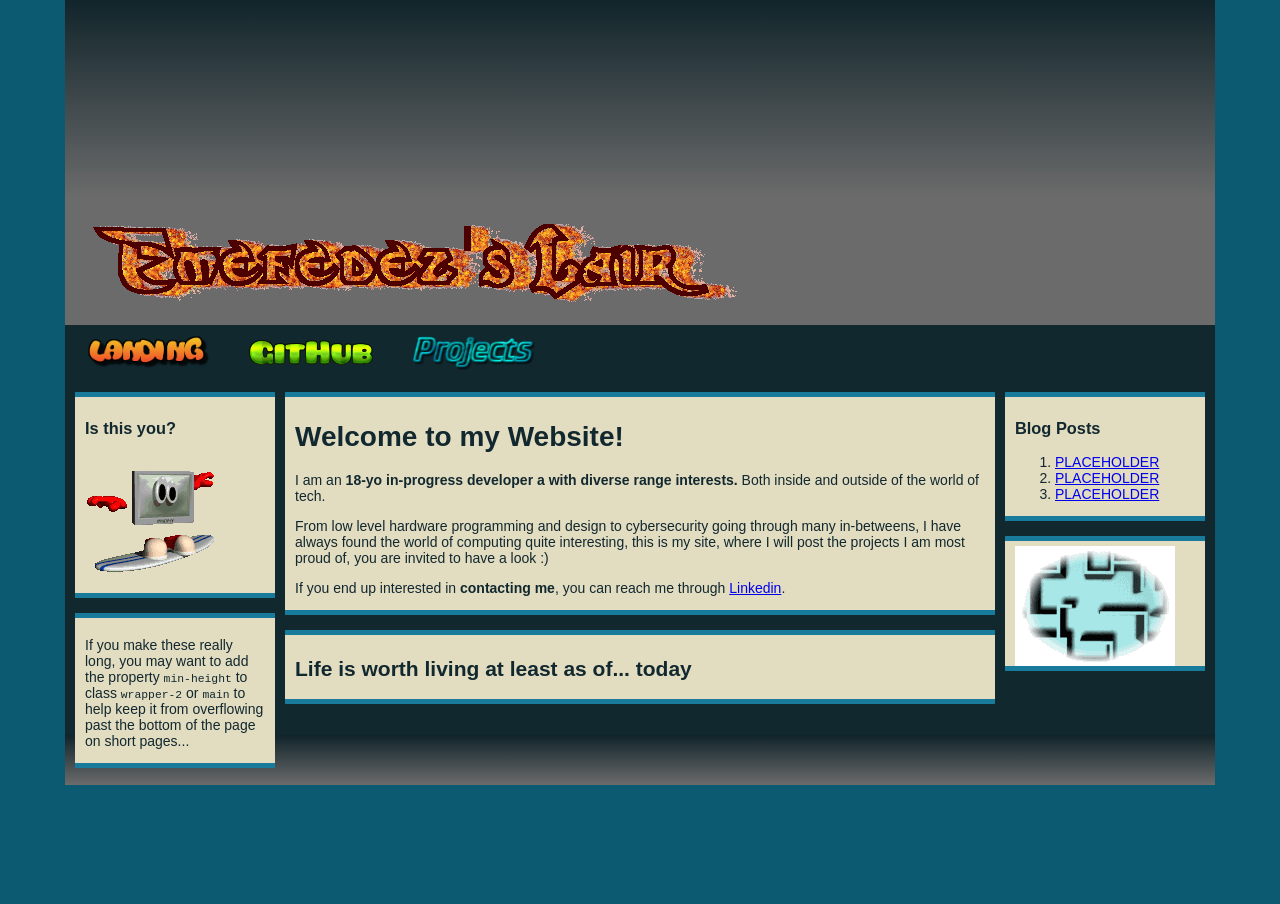
==== index.html @ 04522097 "base calculator link" ====
<html>
    <head>
        <meta charset="UTF-8" />
        <meta name="viewport" content="width=device-width, initial-scale=1.0" />
        <title>Emefedez's Lair</title>
        <!-- The style.css file allows you to change the look of your web pages.
         If you include the next line in all your web pages, they will all share the same look.
         This makes it easier to make new pages for your site. -->
        <link href="styles.css" rel="stylesheet" type="text/css" media="all" />
    </head>
    <body>
        <div class="wrapper">
            <div class="header">
                <div class="header-shadow"></div>
            </div>

            <div class="title">
                <h1>
                    <img
                        src="./images/GIFs/logos/EmefedezLair.gif"
                        alt="Emefedez Lair"
                    />
                </h1>
            </div>

            <div class="links">
                <div class="link">
                    <a href="./index.html" title="Landing">
                        <img src="./images/static/logos/Landing.png" alt="Landing" width="128" style="vertical-align: middle;"/>
                    </a>
                </div>
                <div class="link">
                    <a href="https://github.com/Emefedez" title="GitHub">
                        <img src="./images/static/logos/GitHub.png" alt="GitHub" width="128" style="vertical-align: middle;"/>
                    </a>
                </div>
                <div class="link">
                    <a href="./projects.html" title="Projects">
                        <img src="./images/static/logos/Projects.png" alt="Projects" width="128" style="vertical-align: middle;"/>
                    </a>
                </div>
            </div>

            <div class="wrapper-2">
                <div class="main">
                    <div class="box">
                        <h1 id="section-1">Welcome to my Website!</h1>
                        <div class="inner">
                            <p>I am an <strong>18-yo in-progress developer a with diverse range interests.</strong> Both inside and outside of the world of tech.</p>
                            <p>
                                From low level hardware programming and design to cybersecurity going
                                through many in-betweens, I have always found the world of computing quite
                                interesting, this is my site, where I will post the projects I am most proud of, you are invited to have a look :) 
                            </p>

                            <p>
                                If you end up interested in <strong>contacting me</strong>, you can reach me through
                                <a href="https://www.linkedin.com/in/mateo-fdez-85323a311/">Linkedin</a>.
                            </p>
                        </div>
                    </div>
                    <div class="box">
                        <h2 id="section-2">Life is worth living at least as of... <italic>today</italic></h2>
                        <div class="inner">
                            
                        </div>
                    </div>
                </div>

                <div class="sidebar-left">
                    <div class="box">
                        <h3>Is this you?</h3>
                        <div class="inner">
                            <p>
                                <img src="./images/GIFs/computer_surfing_lc.gif" alt="Surfing the web" />
                            </p>
                        </div>
                    </div>
                    <div class="box">
                        <div class="inner">
                            <p>
                                If you make these really long, you may want to
                                add the property <code>min-height</code> to
                                class <code>wrapper-2</code> or
                                <code>main</code> to help keep it from
                                overflowing past the bottom of the page on short
                                pages...
                            </p>
                        </div>
                    </div>
                </div>

                <div class="sidebar-right">
                    <div class="box">
                        <h3>Blog Posts</h3>
                        <div class="inner">
                            <ol>
                                <li><a href="#section-1">PLACEHOLDER</a></li>
                                <li><a href="#section-2">PLACEHOLDER</a></li>
                                <li><a href="#section-3">PLACEHOLDER</a></li>
                            </ol>
                        </div>
                    </div>
                    <div class="box">
                        <div class="inner">
                            <img src="./images/GIFs/comp_computer_mouse_e_a_lw.gif" alt="Mouse maze" />
                        </div>
                    </div>
                </div>
            </div>
            <br />
            <div class="footer"></div>
        </div>
    </body>
</html>
---- styles.css ----
/***

THIS CODE HAS BEEN REVAMPED... AGAIN!

IF YOU WANT THE ORIGINAL CSS, GO TO: 
  https://eggramen.neocities.org/code/css/misc/fakewp_old/fakewp2.css

IF YOU WANT THE v2 CSS (i.e. NOT THE ORIGINAL BUT NOT THE CURRENT WIP REVAMP), GO TO: 
  https://eggramen.neocities.org/code/css/misc/fakewp_new/fakewp2_new.css

***/

body {
  background: #0c5a72;
  color: white;
  font-family: sans-serif;
  font-size: 0.875em;
  }
  
center {
  text-align: center;
  }
  
/*Contains everything*/
.wrapper {
  width: 1150px;
  background: #12282f;
  margin: 0 auto;
  top: 0;
  margin-top: -10px;
  border-left: 0px solid #12282f;
  border-right: 0px solid #12282f;  
  margin-bottom: -10px;
  }
  
/*Contains main and sidebar divs*/
.wrapper-2 {
  position: relative;
}
  
/*Header and footer images*/
.header, .footer {
  height: 200px;
  overflow: hidden;
  background: linear-gradient(rgb(0,0,0,0.1),#6b6b6b), url(""); /*This is the image in the header and footer. Replace it with your own!*/
  background-size:cover;
  }
  
  
.footer {
  height: 50px;
  }
  
.header img {
  border-top: 0px;
  }
  
  
/*Big title at the top of the page.*/  
.title {
  padding: 15px 10px 10px 20px;
  background-color: #6b6b6b; 
  }
  
/*Override default margins/padding for headings.*/
.title h1, .title h2, .title h3 {
  padding:0;
  margin: 0;
  }

/*Container for top row of links.*/
.links {
  padding: 5px;
  padding-top: 3px;
  padding-bottom: 5px;
  }
  
/*Div style for individual links.*/
.link {
  text-align: center;
  display: inline-block;
  list-style-type: none;
  float: none;
  font-weight: bold;
  font-size: 1.16em;
  padding: 5px;
  margin-right: 10px;
  margin-left: 10px;
  border: 0px solid red;
  }
  
.link a {
  color: white;
  text-decoration: none;
  }

/*These three classes are just for defining the boundaries and size of the main and sidebar columns. Most fancy styling goes in the 'box' class.*/
.main, .sidebar-right {
  display: inline-block;
  }
  
.sidebar-left, .sidebar-right {
  width: 200px;
  position: absolute;
  top: 0;
  }

.sidebar-left {
  margin-left: 10px;
  }
  
.main {
  margin-left: 220px;
  width: 710px;
  }
  
.sidebar-right {
  right: 0;
  margin-right: 10px;
  margin-left: 10px;
  }
  
/*Box used for individual sections in the sidebar, center column, etc.*/
.box {  
  padding: 5px 10px 0px 10px;
  background: #e2dcc1;
  color: #12282f;
  border-top: 5px solid #187b9b;
  border-bottom: 5px solid #187b9b;
  margin: 10px 0px 15px 0px;
  }
  
/*Prevent overflow of large images in main text areas.*/
.box img {
  max-width: 100%;
  height: auto;
  }
  
/***
  Not give any style rules by default. Move the padding from the 'box' class here if you want boxes with specially styled headers or images that 
  don't follow the margins of the main text. (For an example of that: see skin #1.)
  ***/
.inner {
  
  }
  
/* For narrow screens. Makes the sidebars narrower, and makes width of the 
 * center/main div 50% of the viewport width.
 */
@media(max-width:1180px) {
  .wrapper {
    width: calc(440px + 50vw);
    }
  .main {
    width: 50vw;
    }
  }
  
@media(max-width:910px) {
  .wrapper {
    width: calc(360px + 52vw);
    }
  .sidebar-left, .sidebar-right {
    width: 160px;
    }
  .main {
    margin-left: 180px;
    width: 52vw;
    }
  }
  
/* Mobile compatibility. Puts everything into a standard vertical layout. */
@media(orientation:portrait) {
  .wrapper {
    width: 96vw;
    margin: 0 auto;
    padding:0;
    position: relative;
    }
  .wrapper-2 {
    width: 94vw;
    margin: 0 auto;
    padding:0;
    position: relative;
    }
  .sidebar-left, .main, .sidebar-right {
    position: relative;
    width: 92vw;
    margin: 0.25rem 1vw;
    }
  .sidebar-left, .sidebar-right {
    font-size: 0.95em;
    }
  }
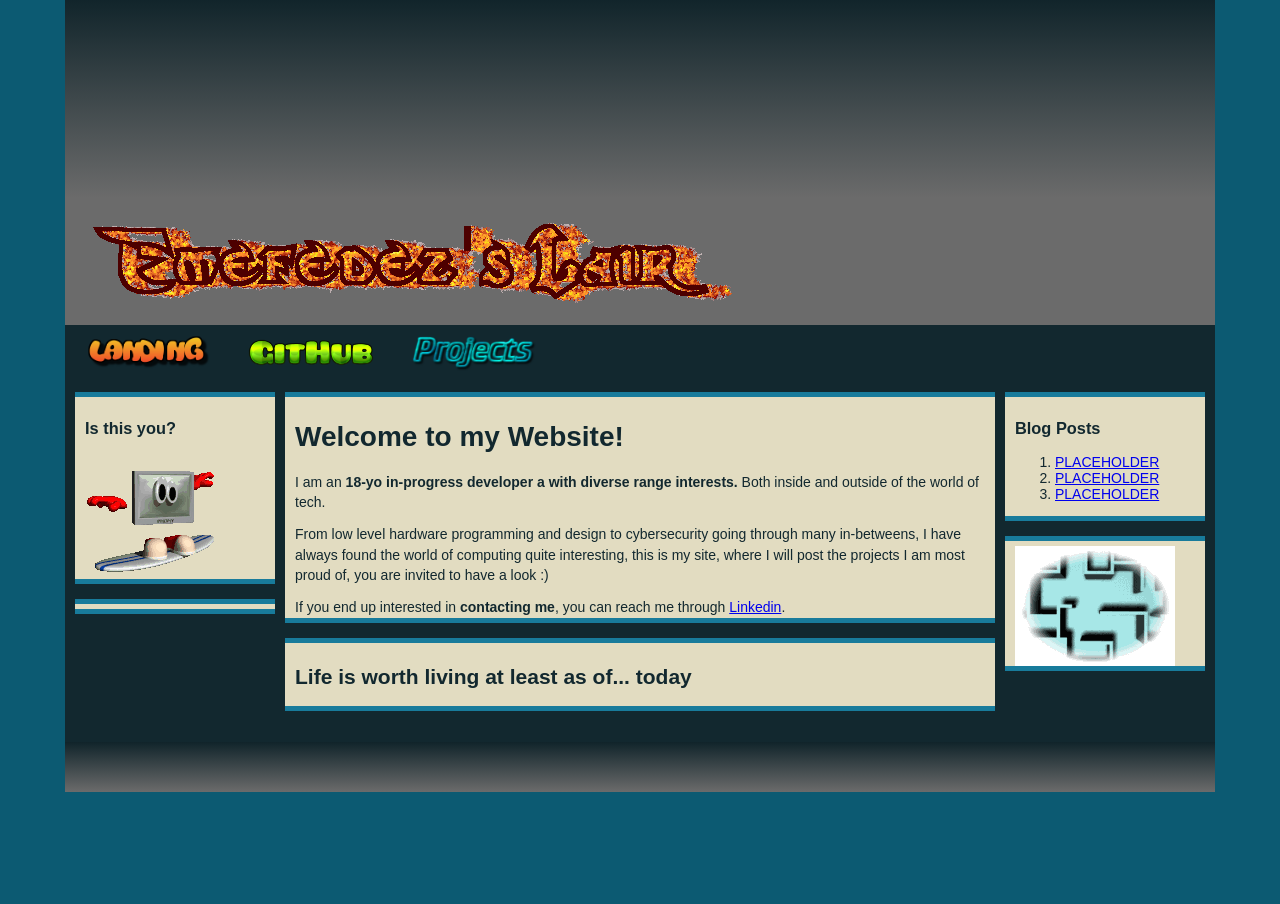
==== commit 25ce0282: "updated zine and inverted Project and Github order, general site cleanup as well" ====
--- a/index.html
+++ b/index.html
@@ -78,14 +78,6 @@
                     </div>
                     <div class="box">
                         <div class="inner">
-                            <p>
-                                If you make these really long, you may want to
-                                add the property <code>min-height</code> to
-                                class <code>wrapper-2</code> or
-                                <code>main</code> to help keep it from
-                                overflowing past the bottom of the page on short
-                                pages...
-                            </p>
                         </div>
                     </div>
                 </div>
--- a/styles.css
+++ b/styles.css
@@ -129,6 +129,16 @@
   border-bottom: 5px solid #187b9b;
   margin: 10px 0px 15px 0px;
   }
+
+/*Consistent paragraph spacing inside content boxes.*/
+.box p {
+  margin: 0 0 0.75rem 0;
+  line-height: 1.45;
+}
+
+.box p:last-child {
+  margin-bottom: 0;
+}
   
 /*Prevent overflow of large images in main text areas.*/
 .box img {
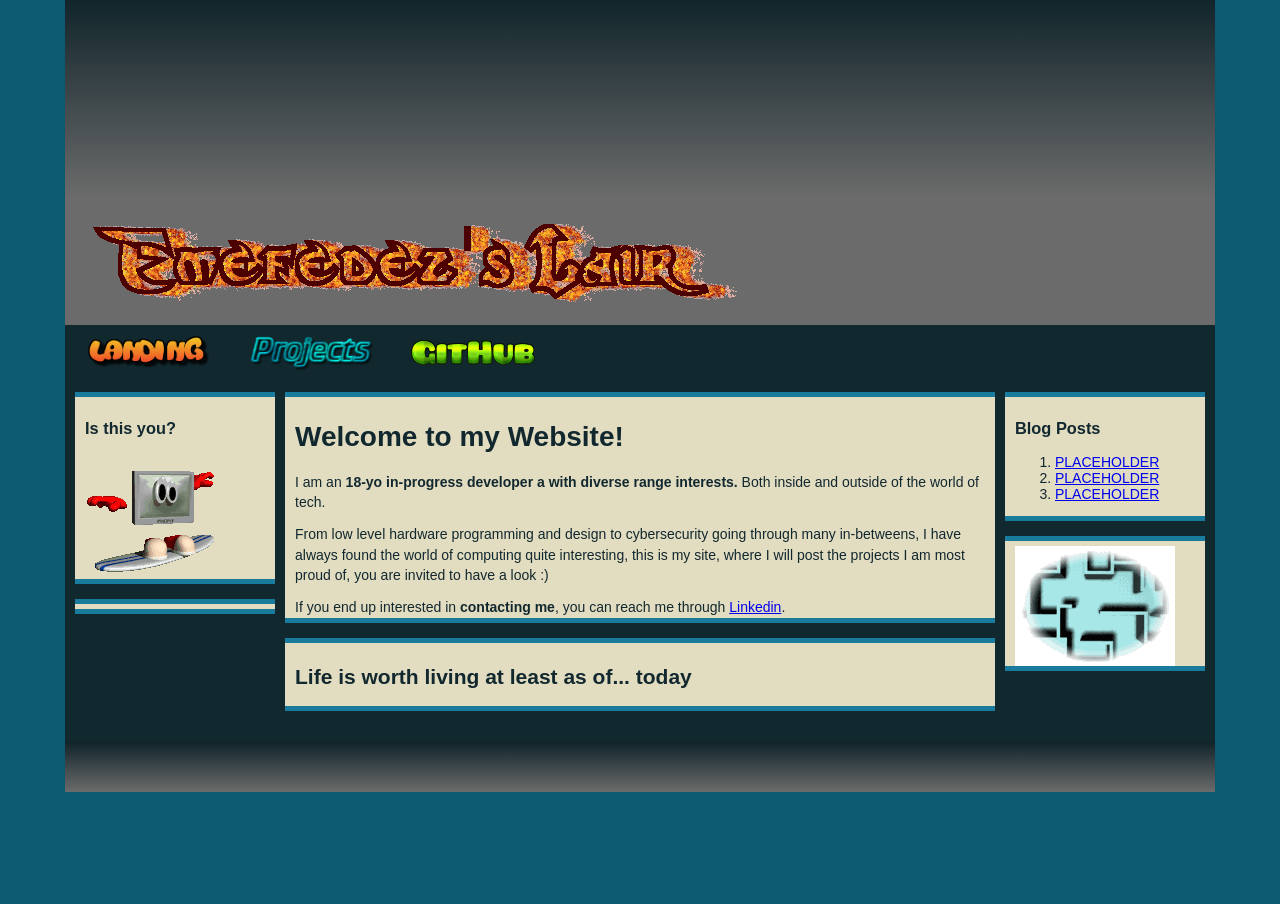
==== commit fc5c59c4: "order fixed" ====
--- a/index.html
+++ b/index.html
@@ -24,22 +24,25 @@
             </div>
 
             <div class="links">
-                <div class="link">
-                    <a href="./index.html" title="Landing">
-                        <img src="./images/static/logos/Landing.png" alt="Landing" width="128" style="vertical-align: middle;"/>
-                    </a>
-                </div>
-                <div class="link">
-                    <a href="https://github.com/Emefedez" title="GitHub">
-                        <img src="./images/static/logos/GitHub.png" alt="GitHub" width="128" style="vertical-align: middle;"/>
-                    </a>
-                </div>
-                <div class="link">
-                    <a href="./projects.html" title="Projects">
-                        <img src="./images/static/logos/Projects.png" alt="Projects" width="128" style="vertical-align: middle;"/>
-                    </a>
-                </div>
+            <div class="link">
+                <a href="./index.html" title="Landing">
+                    <img src="./images/static/logos/Landing.png" alt="Landing" width="128"
+                        style="vertical-align: middle;" />
+                </a>
             </div>
+            <div class="link">
+                <a href="./projects.html" title="Projects">
+                    <img src="./images/static/logos/Projects.png" alt="Projects" width="128"
+                        style="vertical-align: middle;" />
+                </a>
+            </div>
+            <div class="link">
+                <a href="https://github.com/Emefedez" title="GitHub">
+                    <img src="./images/static/logos/GitHub.png" alt="GitHub" width="128"
+                        style="vertical-align: middle;" />
+                </a>
+            </div>
+        </div>
 
             <div class="wrapper-2">
                 <div class="main">
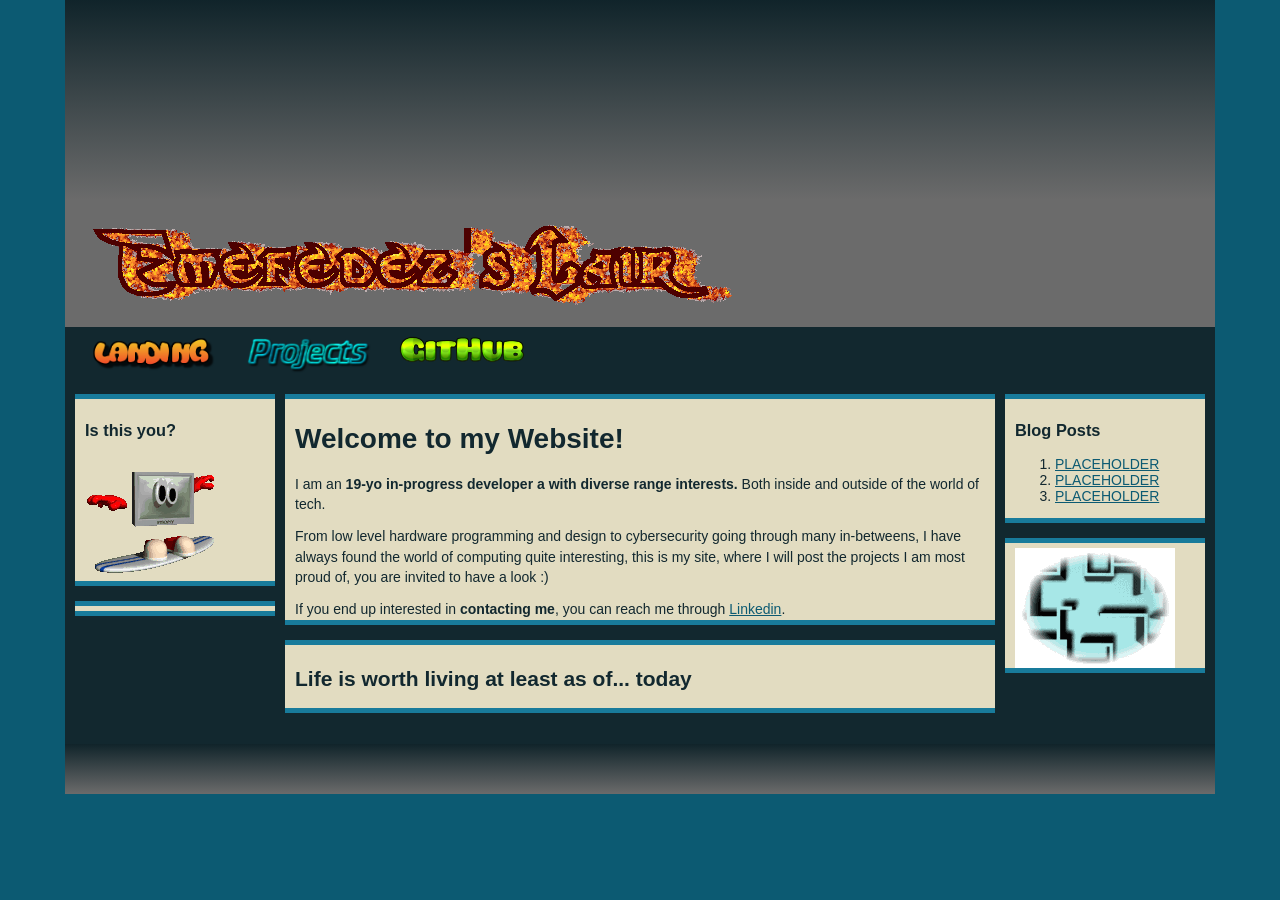
==== commit 6dc36ed4: "updated age and added uni notes" ====
--- a/index.html
+++ b/index.html
@@ -49,7 +49,7 @@
                     <div class="box">
                         <h1 id="section-1">Welcome to my Website!</h1>
                         <div class="inner">
-                            <p>I am an <strong>18-yo in-progress developer a with diverse range interests.</strong> Both inside and outside of the world of tech.</p>
+                            <p>I am an <strong>19-yo in-progress developer a with diverse range interests.</strong> Both inside and outside of the world of tech.</p>
                             <p>
                                 From low level hardware programming and design to cybersecurity going
                                 through many in-betweens, I have always found the world of computing quite
--- a/styles.css
+++ b/styles.css
@@ -15,6 +15,12 @@
   color: white;
   font-family: sans-serif;
   font-size: 0.875em;
+  margin: 0;
+  overflow-x: hidden;
+  }
+
+*, *::before, *::after {
+  box-sizing: border-box;
   }
   
 center {
@@ -23,19 +29,22 @@
   
 /*Contains everything*/
 .wrapper {
-  width: 1150px;
+  width: min(1150px, calc(100% - 24px));
   background: #12282f;
   margin: 0 auto;
   top: 0;
-  margin-top: -10px;
   border-left: 0px solid #12282f;
   border-right: 0px solid #12282f;  
-  margin-bottom: -10px;
   }
   
 /*Contains main and sidebar divs*/
 .wrapper-2 {
-  position: relative;
+  display: grid;
+  grid-template-columns: 200px minmax(0, 710px) 200px;
+  gap: 10px;
+  justify-content: center;
+  align-items: start;
+  padding: 0 10px;
 }
   
 /*Header and footer images*/
@@ -70,7 +79,11 @@
 
 /*Container for top row of links.*/
 .links {
-  padding: 5px;
+  display: flex;
+  flex-wrap: wrap;
+  justify-content: flex-start;
+  gap: 6px 16px;
+  padding: 5px 20px;
   padding-top: 3px;
   padding-bottom: 5px;
   }
@@ -84,8 +97,7 @@
   font-weight: bold;
   font-size: 1.16em;
   padding: 5px;
-  margin-right: 10px;
-  margin-left: 10px;
+  margin: 0;
   border: 0px solid red;
   }
   
@@ -94,30 +106,25 @@
   text-decoration: none;
   }
 
-/*These three classes are just for defining the boundaries and size of the main and sidebar columns. Most fancy styling goes in the 'box' class.*/
-.main, .sidebar-right {
-  display: inline-block;
-  }
-  
 .sidebar-left, .sidebar-right {
-  width: 200px;
-  position: absolute;
-  top: 0;
+  width: auto;
+  position: static;
   }
 
 .sidebar-left {
-  margin-left: 10px;
+  grid-column: 1;
+  grid-row: 1;
   }
   
 .main {
-  margin-left: 220px;
-  width: 710px;
+  grid-column: 2;
+  grid-row: 1;
+  min-width: 0;
   }
   
 .sidebar-right {
-  right: 0;
-  margin-right: 10px;
-  margin-left: 10px;
+  grid-column: 3;
+  grid-row: 1;
   }
   
 /*Box used for individual sections in the sidebar, center column, etc.*/
@@ -139,11 +146,114 @@
 .box p:last-child {
   margin-bottom: 0;
 }
+
+.box a {
+  color: #0c5a72;
+  text-decoration: underline;
+}
   
 /*Prevent overflow of large images in main text areas.*/
 .box img {
   max-width: 100%;
   height: auto;
+  }
+
+.box video {
+  display: block;
+  width: min(360px, 100%);
+  max-width: 100%;
+  height: auto;
+  margin: 1rem auto;
+  }
+
+.project-preview {
+  display: block;
+  width: min(520px, 100%);
+  height: auto;
+  margin: 1rem auto;
+  }
+
+.project-demo {
+  width: min(520px, 100%);
+  }
+
+.project-layout {
+  grid-template-columns: minmax(0, 1fr) 190px;
+  }
+
+.project-layout .main {
+  grid-column: 1;
+  grid-row: 1;
+  }
+
+.project-layout .sidebar-left {
+  display: none;
+  }
+
+.project-layout .sidebar-right {
+  grid-column: 2;
+  grid-row: 1;
+  }
+
+.project-group {
+  margin: 1.25rem 0 0.25rem;
+  color: #e2dcc1;
+  font-size: 1.1rem;
+  }
+
+.project-card h2 {
+  margin-top: 0.25rem;
+  margin-bottom: 0.35rem;
+  font-size: 1.35rem;
+  }
+
+.project-card h2 a {
+  color: #0c5a72;
+  text-decoration: none;
+  }
+
+.project-card h2 a:hover {
+  text-decoration: underline;
+  }
+
+.box-notes {
+  background: #dce7dc;
+  border-top-color: #2b745b;
+  border-bottom-color: #2b745b;
+  }
+
+.box-notes h2 a,
+.box-notes a {
+  color: #164d3c;
+  }
+
+.box-notes .tag {
+  border-color: #2b745b;
+  background: #edf5ef;
+  color: #164d3c;
+  }
+
+.project-tags {
+  display: flex;
+  flex-wrap: wrap;
+  gap: 0.35rem;
+  margin: 0 0 0.85rem;
+  }
+
+.tag {
+  border: 1px solid #187b9b;
+  background: #f4efd8;
+  color: #0c5a72;
+  font-size: 0.78rem;
+  font-weight: bold;
+  padding: 0.2rem 0.4rem;
+  }
+
+.project-sidebar-gif {
+  display: block;
+  max-width: 100%;
+  height: auto;
+  margin: 0.35rem auto 0.6rem;
   }
   
 /***
@@ -154,51 +264,61 @@
   
   }
   
-/* For narrow screens. Makes the sidebars narrower, and makes width of the 
- * center/main div 50% of the viewport width.
- */
-@media(max-width:1180px) {
+/* Compact screens use a single reading column in document order. */
+@media(max-width:920px) {
   .wrapper {
-    width: calc(440px + 50vw);
-    }
-  .main {
-    width: 50vw;
-    }
-  }
-  
-@media(max-width:910px) {
-  .wrapper {
-    width: calc(360px + 52vw);
-    }
-  .sidebar-left, .sidebar-right {
-    width: 160px;
-    }
-  .main {
-    margin-left: 180px;
-    width: 52vw;
-    }
-  }
-  
-/* Mobile compatibility. Puts everything into a standard vertical layout. */
-@media(orientation:portrait) {
-  .wrapper {
-    width: 96vw;
-    margin: 0 auto;
-    padding:0;
-    position: relative;
+    width: min(100%, calc(100% - 16px));
     }
   .wrapper-2 {
-    width: 94vw;
-    margin: 0 auto;
-    padding:0;
-    position: relative;
+    grid-template-columns: minmax(0, 1fr);
+    gap: 0;
+    padding: 0 8px;
     }
   .sidebar-left, .main, .sidebar-right {
     position: relative;
-    width: 92vw;
-    margin: 0.25rem 1vw;
+    grid-column: 1;
+    grid-row: auto;
+    width: auto;
+    margin: 0;
+    }
+  .project-layout .main, .project-layout .sidebar-right {
+    grid-column: 1;
+    grid-row: auto;
+    }
+  .project-layout .sidebar-right {
+    display: block;
     }
   .sidebar-left, .sidebar-right {
     font-size: 0.95em;
     }
-  }
+  .header {
+    height: 140px;
+    }
+  .title {
+    padding: 12px 10px 8px;
+    }
+  .title img {
+    max-width: 100%;
+    height: auto;
+    }
+  .link img {
+    width: 104px;
+    }
+  }
+
+@media(max-width:420px) {
+  .links {
+    gap: 4px;
+    padding: 5px 8px;
+    }
+  .link {
+    padding: 3px;
+    }
+  .link img {
+    width: 92px;
+    }
+  .box {
+    padding: 5px 8px 0;
+    overflow-wrap: anywhere;
+    }
+  }
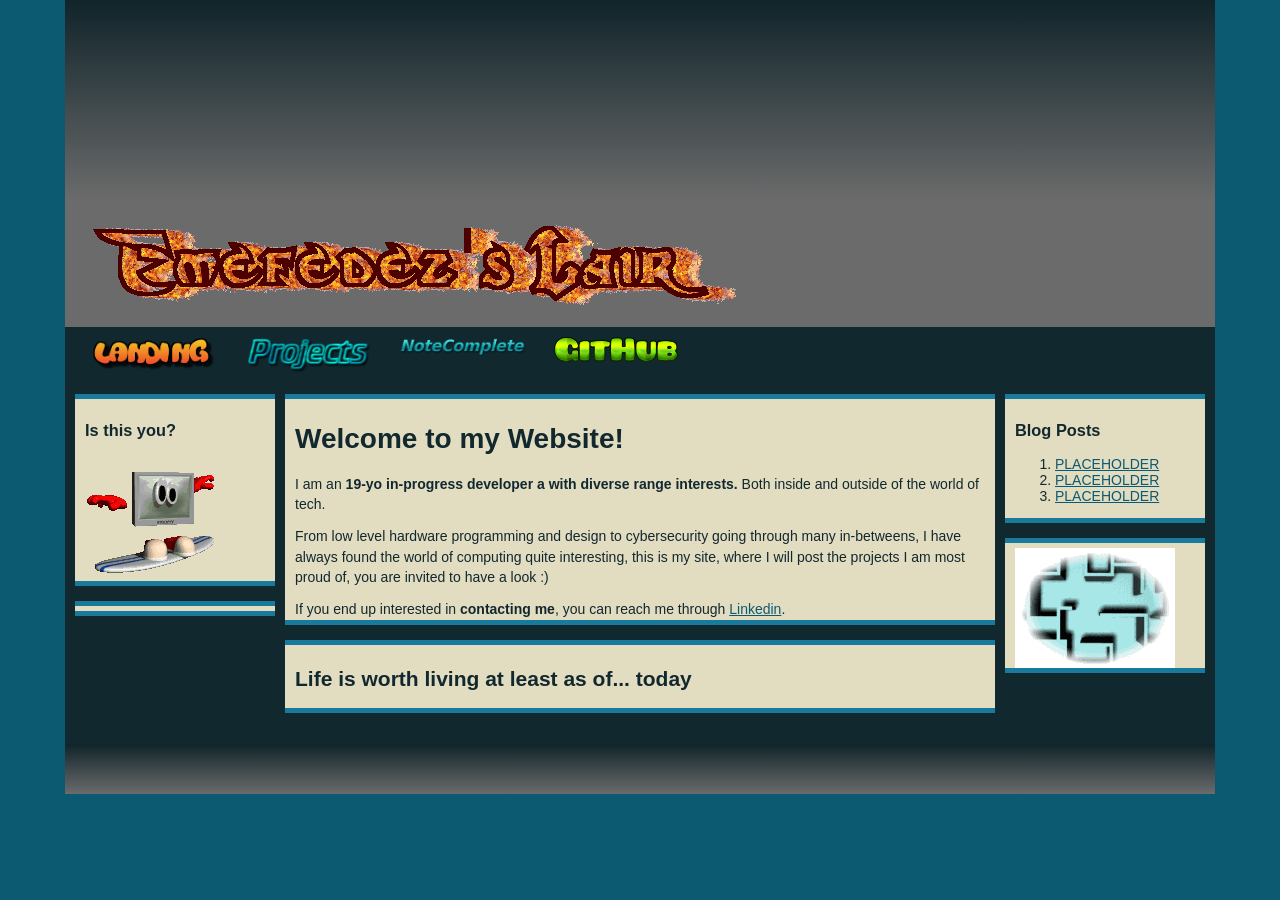
==== commit 937729ee: "Add NoteComplete page that runs the web reader in the browser The Pages workflow now builds the Note" ====
--- a/index.html
+++ b/index.html
@@ -33,6 +33,12 @@
             <div class="link">
                 <a href="./projects.html" title="Projects">
                     <img src="./images/static/logos/Projects.png" alt="Projects" width="128"
+                        style="vertical-align: middle;" />
+                </a>
+            </div>
+            <div class="link">
+                <a href="./notecomplete.html" title="NoteComplete">
+                    <img src="./images/static/logos/NoteComplete.png" alt="NoteComplete" width="128"
                         style="vertical-align: middle;" />
                 </a>
             </div>
--- a/styles.css
+++ b/styles.css
@@ -256,6 +256,52 @@
   margin: 0.35rem auto 0.6rem;
   }
   
+/*NoteComplete page: single wide column with the embedded web app.*/
+.app-layout {
+  grid-template-columns: minmax(0, 1fr);
+  }
+
+.app-layout .main {
+  grid-column: 1;
+  }
+
+.app-actions {
+  text-align: center;
+  }
+
+.box a.app-button {
+  display: inline-block;
+  padding: 0.55rem 1.1rem;
+  background: #187b9b;
+  border: 2px solid #0c5a72;
+  color: white;
+  font-weight: bold;
+  font-size: 1.05rem;
+  text-decoration: none;
+  }
+
+.box a.app-button:hover {
+  background: #0c5a72;
+  }
+
+.app-hint {
+  font-size: 0.85rem;
+  text-align: center;
+  }
+
+.app-frame-box {
+  padding: 0;
+  }
+
+.app-frame {
+  display: block;
+  width: 100%;
+  height: max(560px, calc(100vh - 120px));
+  height: max(560px, calc(100dvh - 120px));
+  border: 0;
+  background: #f5f5f7;
+  }
+  
 /***
   Not give any style rules by default. Move the padding from the 'box' class here if you want boxes with specially styled headers or images that 
   don't follow the margins of the main text. (For an example of that: see skin #1.)
@@ -317,6 +363,9 @@
   .link img {
     width: 92px;
     }
+  .app-frame {
+    height: max(480px, calc(100dvh - 80px));
+    }
   .box {
     padding: 5px 8px 0;
     overflow-wrap: anywhere;
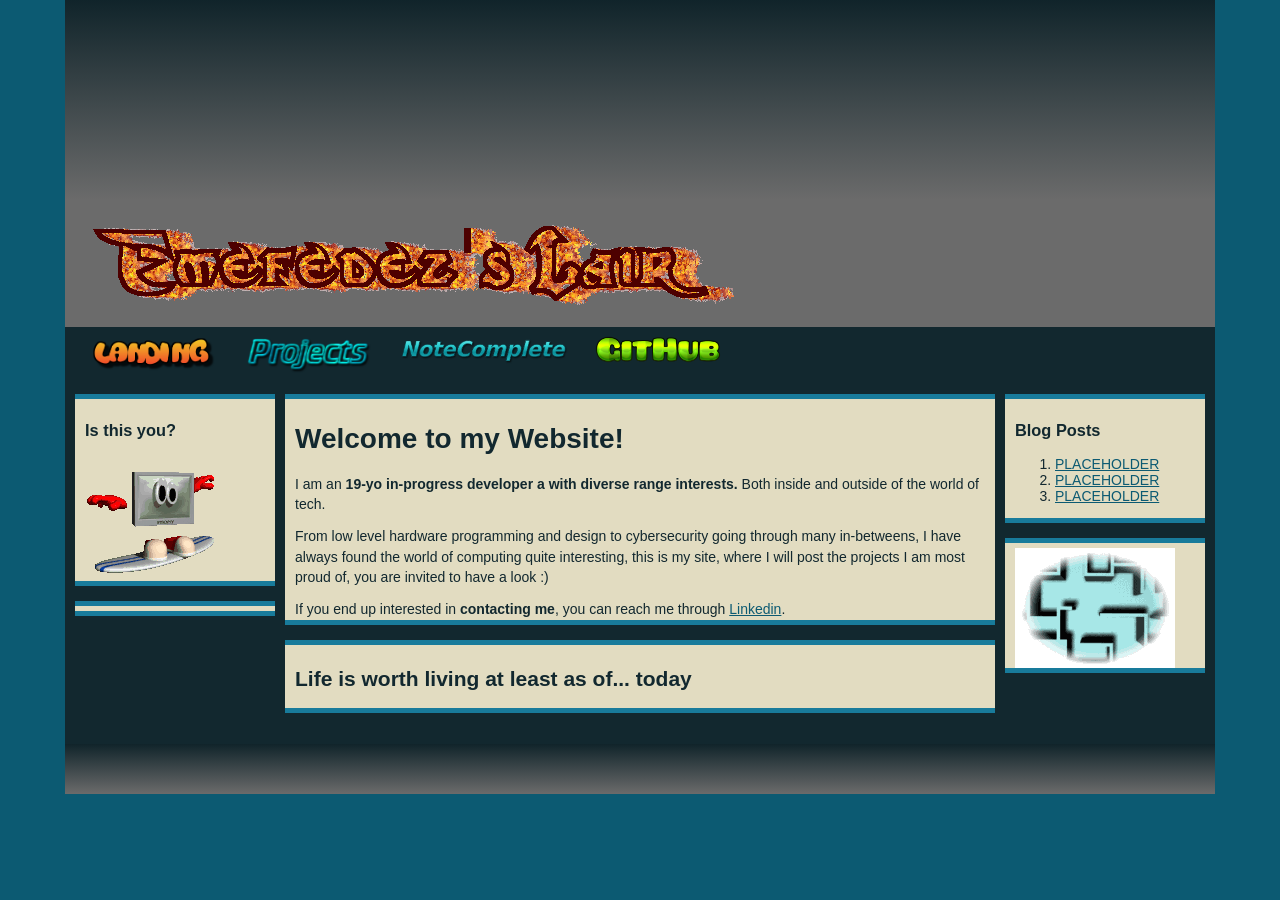
==== commit df423c76: "Fix NoteComplete nav logo size and phone frame padding Co-Authored-By: Claude Opus 5.5 (1M context) " ====
--- a/index.html
+++ b/index.html
@@ -38,7 +38,7 @@
             </div>
             <div class="link">
                 <a href="./notecomplete.html" title="NoteComplete">
-                    <img src="./images/static/logos/NoteComplete.png" alt="NoteComplete" width="128"
+                    <img class="link-wide" src="./images/static/logos/NoteComplete.png" alt="NoteComplete" width="170"
                         style="vertical-align: middle;" />
                 </a>
             </div>
--- a/styles.css
+++ b/styles.css
@@ -289,7 +289,7 @@
   text-align: center;
   }
 
-.app-frame-box {
+.box.app-frame-box {
   padding: 0;
   }
 
@@ -350,6 +350,9 @@
   .link img {
     width: 104px;
     }
+  .link img.link-wide {
+    width: 138px;
+    }
   }
 
 @media(max-width:420px) {
@@ -363,6 +366,9 @@
   .link img {
     width: 92px;
     }
+  .link img.link-wide {
+    width: 122px;
+    }
   .app-frame {
     height: max(480px, calc(100dvh - 80px));
     }
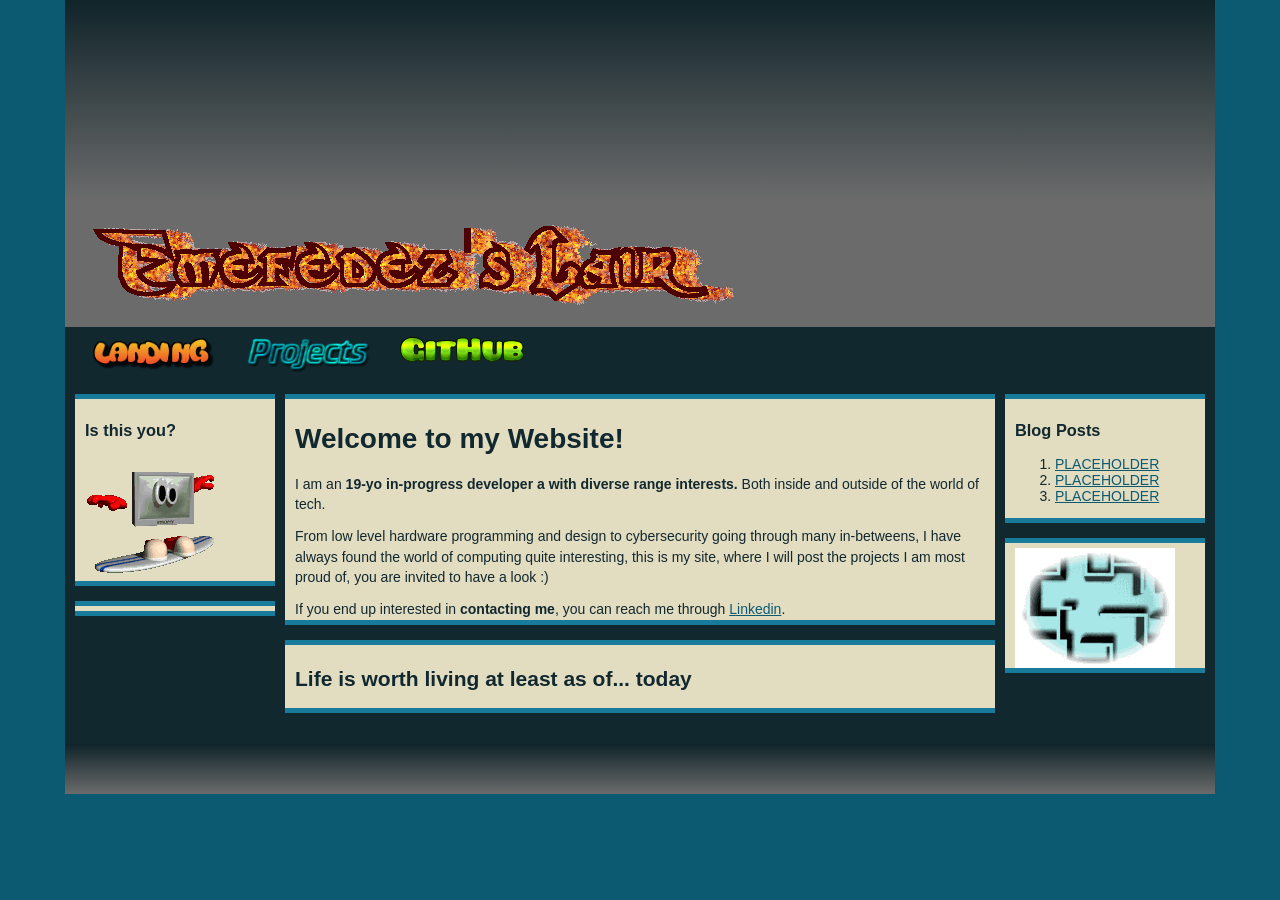
==== commit 1bd97f2b: "Move NoteComplete from the nav bar to a Projects card Co-Authored-By: Claude Opus 5.5 (1M context) <" ====
--- a/index.html
+++ b/index.html
@@ -33,12 +33,6 @@
             <div class="link">
                 <a href="./projects.html" title="Projects">
                     <img src="./images/static/logos/Projects.png" alt="Projects" width="128"
-                        style="vertical-align: middle;" />
-                </a>
-            </div>
-            <div class="link">
-                <a href="./notecomplete.html" title="NoteComplete">
-                    <img class="link-wide" src="./images/static/logos/NoteComplete.png" alt="NoteComplete" width="170"
                         style="vertical-align: middle;" />
                 </a>
             </div>
--- a/styles.css
+++ b/styles.css
@@ -350,9 +350,6 @@
   .link img {
     width: 104px;
     }
-  .link img.link-wide {
-    width: 138px;
-    }
   }
 
 @media(max-width:420px) {
@@ -366,9 +363,6 @@
   .link img {
     width: 92px;
     }
-  .link img.link-wide {
-    width: 122px;
-    }
   .app-frame {
     height: max(480px, calc(100dvh - 80px));
     }
